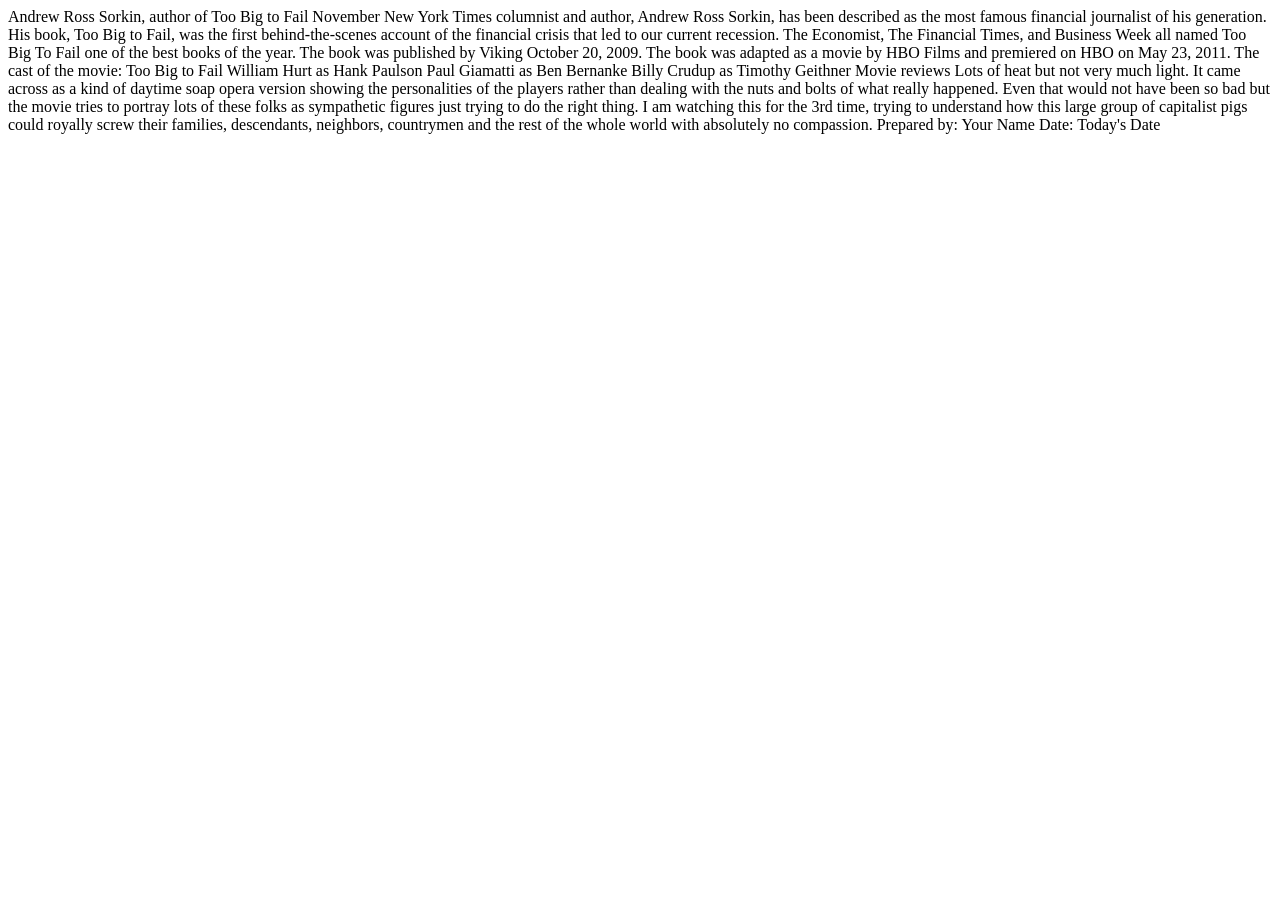
==== ch03/index.html @ 261dbd25 "Add files via upload" ====
<!DOCTYPE html>
<html lang="en">
<head>
	<meta charset="UTF-8">
	<meta name="viewport" content="width=device-width, initial-scale=1.0">
	<title>San Joaquin Valley Town Hall</title>
	<link rel="shortcut icon" href="images/favicon.ico">
</head>
<body>
	Andrew Ross Sorkin, author of Too Big to Fail
	November
	
	New York Times columnist and author, Andrew Ross Sorkin, has been described as the most famous financial journalist of his generation. His book, Too Big to Fail, was the first behind-the-scenes account of the financial crisis that led to our current recession.
	The Economist, The Financial Times, and Business Week all named Too Big To Fail one of the best books of the year. The book was published by Viking October 20, 2009. The book was adapted as a movie by HBO Films and premiered on HBO on May 23, 2011.
			
	The cast of the movie: Too Big to Fail
	
	William Hurt as Hank Paulson
	Paul Giamatti as Ben Bernanke
	Billy Crudup as Timothy Geithner
			
	Movie reviews
	
	Lots of heat but not very much light. It came across as a kind of daytime soap opera version showing the personalities of the players rather than dealing with the nuts and bolts of what really happened. Even that would not have been so bad but the movie tries to portray lots of these folks as sympathetic figures just trying to do the right thing.
	
	I am watching this for the 3rd time, trying to understand how this large group of capitalist pigs could royally screw their families, descendants, neighbors, countrymen and the rest of the whole world with absolutely no compassion.
	
	Prepared by: Your Name
	Date: Today's Date
	
</body>
</html>
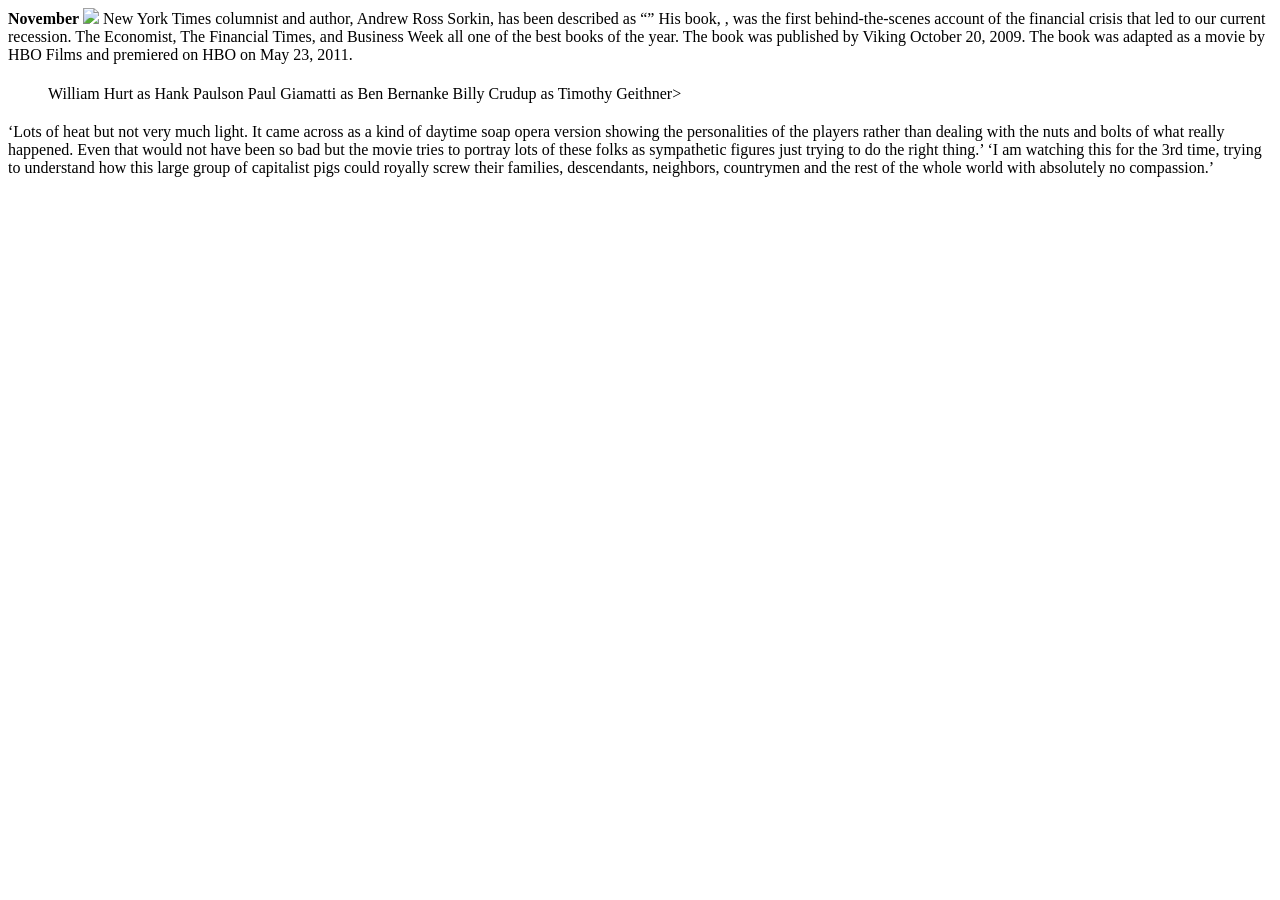
==== commit 6939494a: "Test 1" ====
--- a/ch03/index.html
+++ b/ch03/index.html
@@ -7,27 +7,27 @@
 	<link rel="shortcut icon" href="images/favicon.ico">
 </head>
 <body>
-	Andrew Ross Sorkin, author of Too Big to Fail
-	November
-	
-	New York Times columnist and author, Andrew Ross Sorkin, has been described as the most famous financial journalist of his generation. His book, Too Big to Fail, was the first behind-the-scenes account of the financial crisis that led to our current recession.
-	The Economist, The Financial Times, and Business Week all named Too Big To Fail one of the best books of the year. The book was published by Viking October 20, 2009. The book was adapted as a movie by HBO Films and premiered on HBO on May 23, 2011.
+	<main>
+		<strong Ross Sorkin, author of Too Big to Fail></strong>
+	<strong>November</strong>
+	<img src="sorkin_desk260.jpg" width="260">
+	New York Times columnist and author, Andrew Ross Sorkin, has been described as <q the most famous financial journalist of his generation.></q> His book, <em Big to Fail></em>, was the first behind-the-scenes account of the financial crisis that led to our current recession.
+	The Economist, The Financial Times, and Business Week all <em Too Big To Fail></em> one of the best books of the year. The book was published by Viking October 20, 2009. The book was adapted as a movie by HBO Films and premiered on HBO on May 23, 2011.
 			
-	The cast of the movie: Too Big to Fail
-	
+	<h1 cast of the movie: Too Big to Fail></h1>
+	<ol>
 	William Hurt as Hank Paulson
 	Paul Giamatti as Ben Bernanke
-	Billy Crudup as Timothy Geithner
-			
-	Movie reviews
+	Billy Crudup as Timothy Geithner></ol>
+	<h2 reviews ></h2>
 	
-	Lots of heat but not very much light. It came across as a kind of daytime soap opera version showing the personalities of the players rather than dealing with the nuts and bolts of what really happened. Even that would not have been so bad but the movie tries to portray lots of these folks as sympathetic figures just trying to do the right thing.
+	&lsquo;Lots of heat but not very much light. It came across as a kind of daytime soap opera version showing the personalities of the players rather than dealing with the nuts and bolts of what really happened. Even that would not have been so bad but the movie tries to portray lots of these folks as sympathetic figures just trying to do the right thing.&rsquo;
 	
-	I am watching this for the 3rd time, trying to understand how this large group of capitalist pigs could royally screw their families, descendants, neighbors, countrymen and the rest of the whole world with absolutely no compassion.
-	
-	Prepared by: Your Name
+	&lsquo;I am watching this for the 3rd time, trying to understand how this large group of capitalist pigs could royally screw their families, descendants, neighbors, countrymen and the rest of the whole world with absolutely no compassion.&rsquo;
+	</main>
+	<footer by: Your Name
 	Date: Today's Date
-	
+	></footer>
 </body>
 </html>
 
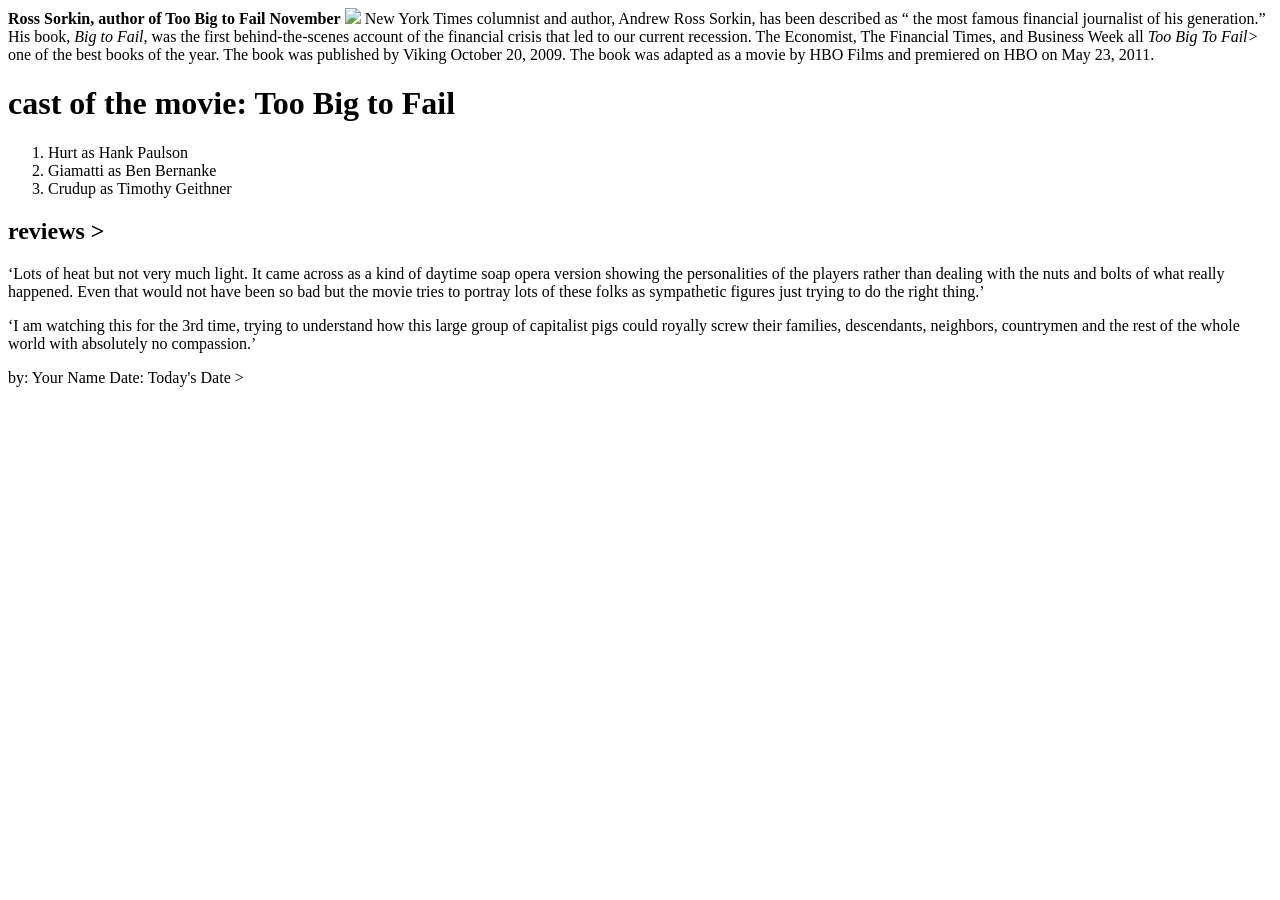
==== commit 083a7960: "Test 2" ====
--- a/ch03/index.html
+++ b/ch03/index.html
@@ -8,24 +8,25 @@
 </head>
 <body>
 	<main>
-		<strong Ross Sorkin, author of Too Big to Fail></strong>
+		<strong> Ross Sorkin, author of Too Big to Fail</strong>
 	<strong>November</strong>
 	<img src="sorkin_desk260.jpg" width="260">
-	New York Times columnist and author, Andrew Ross Sorkin, has been described as <q the most famous financial journalist of his generation.></q> His book, <em Big to Fail></em>, was the first behind-the-scenes account of the financial crisis that led to our current recession.
-	The Economist, The Financial Times, and Business Week all <em Too Big To Fail></em> one of the best books of the year. The book was published by Viking October 20, 2009. The book was adapted as a movie by HBO Films and premiered on HBO on May 23, 2011.
+	New York Times columnist and author, Andrew Ross Sorkin, has been described as <q> the most famous financial journalist of his generation.</q> His book, <em> Big to Fail</em>, was the first behind-the-scenes account of the financial crisis that led to our current recession.
+	The Economist, The Financial Times, and Business Week all <em>Too Big To Fail></em> one of the best books of the year. The book was published by Viking October 20, 2009. The book was adapted as a movie by HBO Films and premiered on HBO on May 23, 2011.
 			
-	<h1 cast of the movie: Too Big to Fail></h1>
+	<h1> cast of the movie: Too Big to Fail</h1>
 	<ol>
-	William Hurt as Hank Paulson
-	Paul Giamatti as Ben Bernanke
-	Billy Crudup as Timothy Geithner></ol>
-	<h2 reviews ></h2>
-	
+	<li>Hurt as Hank Paulson</li> 
+	<li>Giamatti as Ben Bernanke</li> 
+	<li>Crudup as Timothy Geithner</li></ol>
+	<h2>reviews ></h2>
+	<p>
 	&lsquo;Lots of heat but not very much light. It came across as a kind of daytime soap opera version showing the personalities of the players rather than dealing with the nuts and bolts of what really happened. Even that would not have been so bad but the movie tries to portray lots of these folks as sympathetic figures just trying to do the right thing.&rsquo;
-	
+	</p>
+	<p>
 	&lsquo;I am watching this for the 3rd time, trying to understand how this large group of capitalist pigs could royally screw their families, descendants, neighbors, countrymen and the rest of the whole world with absolutely no compassion.&rsquo;
-	</main>
-	<footer by: Your Name
+	</p></main>
+	<footer>by: Your Name
 	Date: Today's Date
 	></footer>
 </body>
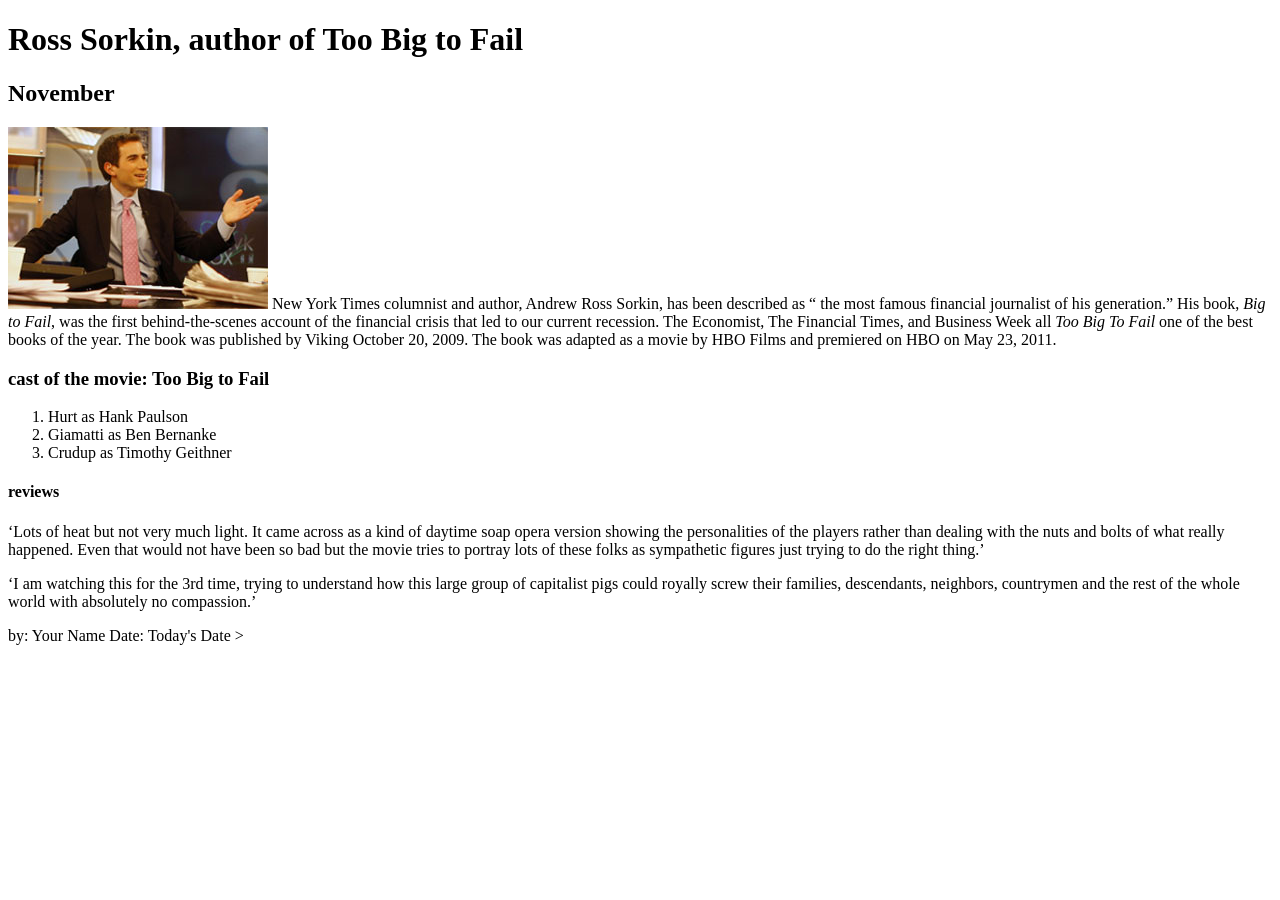
==== commit ad45bb56: "test 3" ====
--- a/ch03/index.html
+++ b/ch03/index.html
@@ -8,18 +8,18 @@
 </head>
 <body>
 	<main>
-		<strong> Ross Sorkin, author of Too Big to Fail</strong>
-	<strong>November</strong>
-	<img src="sorkin_desk260.jpg" width="260">
+		<h1><strong> Ross Sorkin, author of Too Big to Fail</strong></h1>
+	<h2><strong>November</strong></h2>
+	<img src="images/sorkin_desk260.jpg" width="260">
 	New York Times columnist and author, Andrew Ross Sorkin, has been described as <q> the most famous financial journalist of his generation.</q> His book, <em> Big to Fail</em>, was the first behind-the-scenes account of the financial crisis that led to our current recession.
-	The Economist, The Financial Times, and Business Week all <em>Too Big To Fail></em> one of the best books of the year. The book was published by Viking October 20, 2009. The book was adapted as a movie by HBO Films and premiered on HBO on May 23, 2011.
+	The Economist, The Financial Times, and Business Week all <em>Too Big To Fail</em> one of the best books of the year. The book was published by Viking October 20, 2009. The book was adapted as a movie by HBO Films and premiered on HBO on May 23, 2011.
 			
-	<h1> cast of the movie: Too Big to Fail</h1>
+	<h3> cast of the movie: Too Big to Fail</h3>
 	<ol>
 	<li>Hurt as Hank Paulson</li> 
 	<li>Giamatti as Ben Bernanke</li> 
 	<li>Crudup as Timothy Geithner</li></ol>
-	<h2>reviews ></h2>
+	<h4>reviews</h4>
 	<p>
 	&lsquo;Lots of heat but not very much light. It came across as a kind of daytime soap opera version showing the personalities of the players rather than dealing with the nuts and bolts of what really happened. Even that would not have been so bad but the movie tries to portray lots of these folks as sympathetic figures just trying to do the right thing.&rsquo;
 	</p>
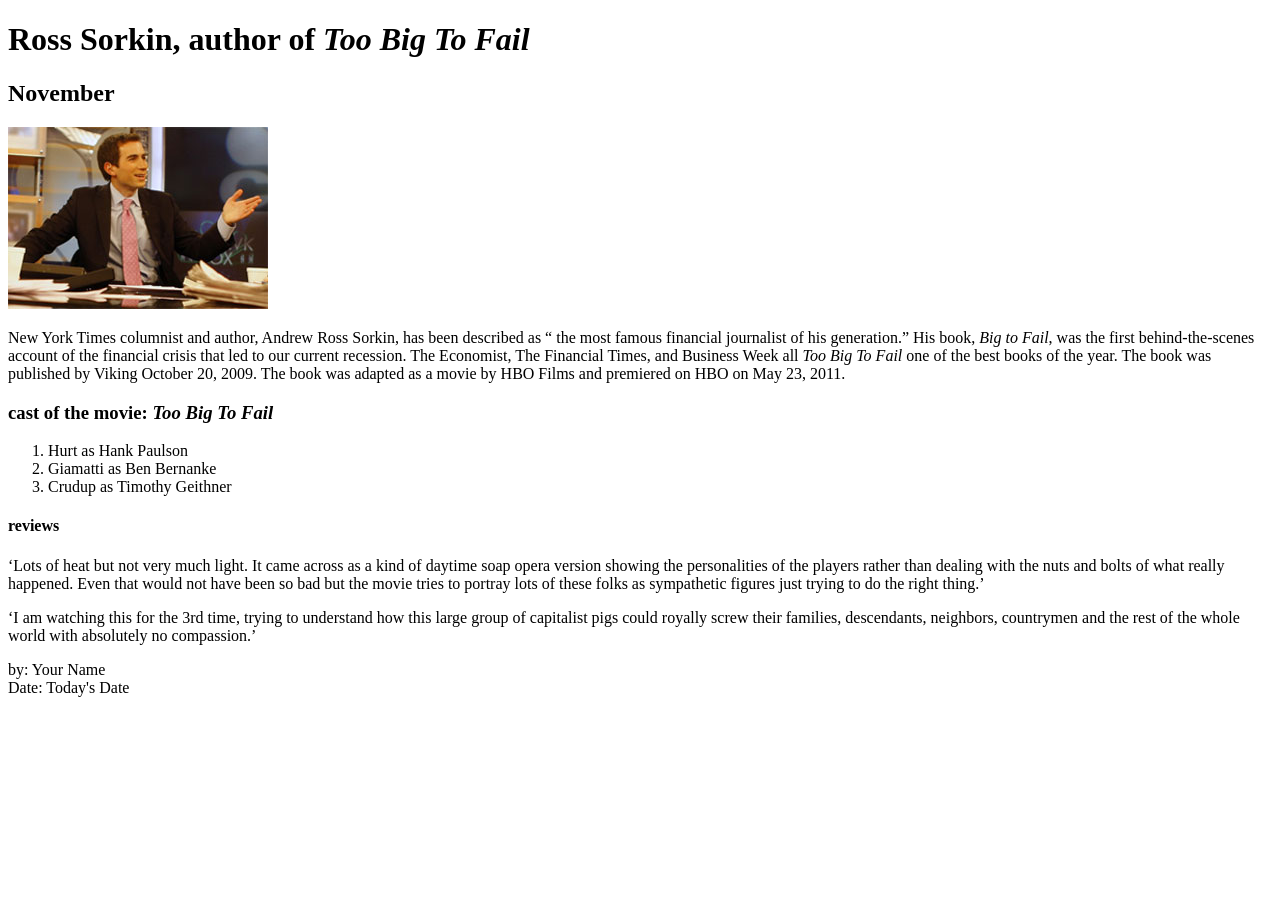
==== commit 15fc057e: "test 4" ====
--- a/ch03/index.html
+++ b/ch03/index.html
@@ -8,27 +8,28 @@
 </head>
 <body>
 	<main>
-		<h1><strong> Ross Sorkin, author of Too Big to Fail</strong></h1>
+		<h1><strong> Ross Sorkin, author of <em>Too Big To Fail</em></strong></h1>
 	<h2><strong>November</strong></h2>
 	<img src="images/sorkin_desk260.jpg" width="260">
+	<p>
 	New York Times columnist and author, Andrew Ross Sorkin, has been described as <q> the most famous financial journalist of his generation.</q> His book, <em> Big to Fail</em>, was the first behind-the-scenes account of the financial crisis that led to our current recession.
 	The Economist, The Financial Times, and Business Week all <em>Too Big To Fail</em> one of the best books of the year. The book was published by Viking October 20, 2009. The book was adapted as a movie by HBO Films and premiered on HBO on May 23, 2011.
-			
-	<h3> cast of the movie: Too Big to Fail</h3>
+		</p>	
+	<h3> cast of the movie: <em>Too Big To Fail</em></h3>
 	<ol>
 	<li>Hurt as Hank Paulson</li> 
 	<li>Giamatti as Ben Bernanke</li> 
 	<li>Crudup as Timothy Geithner</li></ol>
-	<h4>reviews</h4>
+	<h4><strong>reviews</strong></h4>
 	<p>
 	&lsquo;Lots of heat but not very much light. It came across as a kind of daytime soap opera version showing the personalities of the players rather than dealing with the nuts and bolts of what really happened. Even that would not have been so bad but the movie tries to portray lots of these folks as sympathetic figures just trying to do the right thing.&rsquo;
 	</p>
 	<p>
 	&lsquo;I am watching this for the 3rd time, trying to understand how this large group of capitalist pigs could royally screw their families, descendants, neighbors, countrymen and the rest of the whole world with absolutely no compassion.&rsquo;
 	</p></main>
-	<footer>by: Your Name
-	Date: Today's Date
-	></footer>
+	<footer>by: Your Name</footer>
+	<footer>Date: Today's Date
+	</footer>
 </body>
 </html>
 
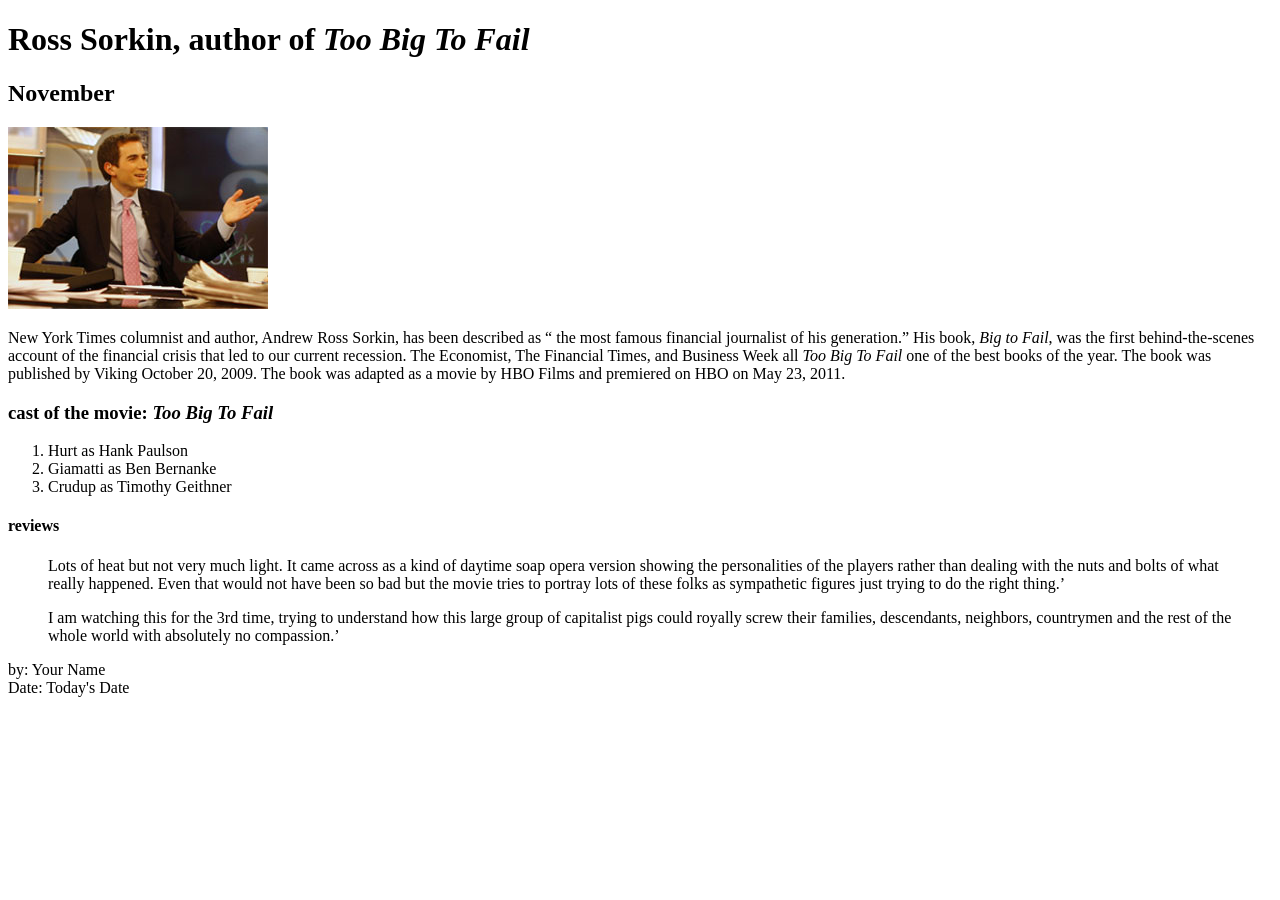
==== commit 64b6d9e8: "test 5" ====
--- a/ch03/index.html
+++ b/ch03/index.html
@@ -22,11 +22,12 @@
 	<li>Crudup as Timothy Geithner</li></ol>
 	<h4><strong>reviews</strong></h4>
 	<p>
-	&lsquo;Lots of heat but not very much light. It came across as a kind of daytime soap opera version showing the personalities of the players rather than dealing with the nuts and bolts of what really happened. Even that would not have been so bad but the movie tries to portray lots of these folks as sympathetic figures just trying to do the right thing.&rsquo;
+	<blockquote> Lots of heat but not very much light. It came across as a kind of daytime soap opera version showing the personalities of the players rather than dealing with the nuts and bolts of what really happened. Even that would not have been so bad but the movie tries to portray lots of these folks as sympathetic figures just trying to do the right thing.&rsquo;
+	</blockquote>
 	</p>
 	<p>
-	&lsquo;I am watching this for the 3rd time, trying to understand how this large group of capitalist pigs could royally screw their families, descendants, neighbors, countrymen and the rest of the whole world with absolutely no compassion.&rsquo;
-	</p></main>
+	<blockquote> I am watching this for the 3rd time, trying to understand how this large group of capitalist pigs could royally screw their families, descendants, neighbors, countrymen and the rest of the whole world with absolutely no compassion.&rsquo;
+	</blockquote></p></main>
 	<footer>by: Your Name</footer>
 	<footer>Date: Today's Date
 	</footer>
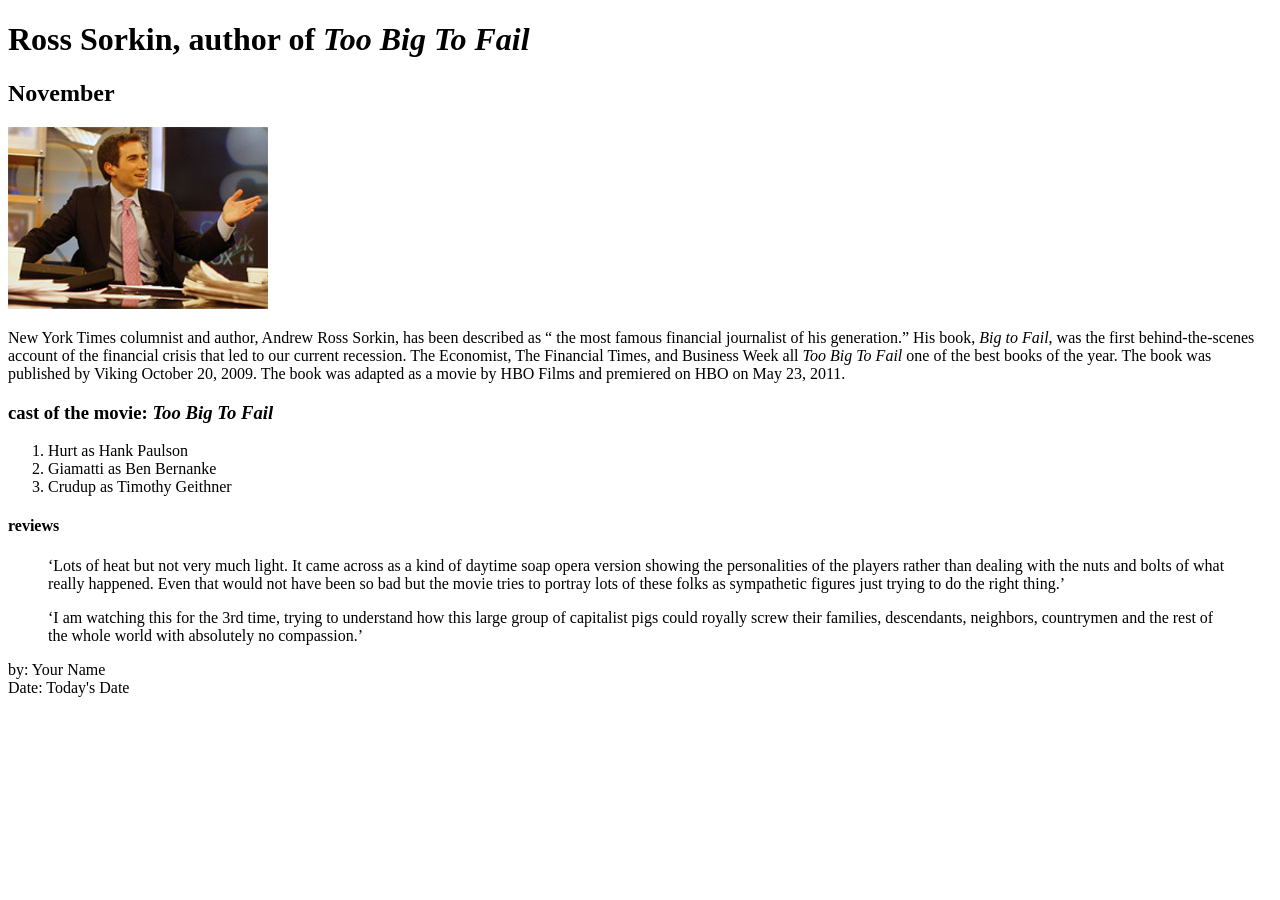
==== commit 4fd325d7: "Test 6" ====
--- a/ch03/index.html
+++ b/ch03/index.html
@@ -22,11 +22,11 @@
 	<li>Crudup as Timothy Geithner</li></ol>
 	<h4><strong>reviews</strong></h4>
 	<p>
-	<blockquote> Lots of heat but not very much light. It came across as a kind of daytime soap opera version showing the personalities of the players rather than dealing with the nuts and bolts of what really happened. Even that would not have been so bad but the movie tries to portray lots of these folks as sympathetic figures just trying to do the right thing.&rsquo;
+	<blockquote> &lsquo;Lots of heat but not very much light. It came across as a kind of daytime soap opera version showing the personalities of the players rather than dealing with the nuts and bolts of what really happened. Even that would not have been so bad but the movie tries to portray lots of these folks as sympathetic figures just trying to do the right thing.&rsquo;
 	</blockquote>
 	</p>
 	<p>
-	<blockquote> I am watching this for the 3rd time, trying to understand how this large group of capitalist pigs could royally screw their families, descendants, neighbors, countrymen and the rest of the whole world with absolutely no compassion.&rsquo;
+	<blockquote> &lsquo;I am watching this for the 3rd time, trying to understand how this large group of capitalist pigs could royally screw their families, descendants, neighbors, countrymen and the rest of the whole world with absolutely no compassion.&rsquo;
 	</blockquote></p></main>
 	<footer>by: Your Name</footer>
 	<footer>Date: Today's Date
